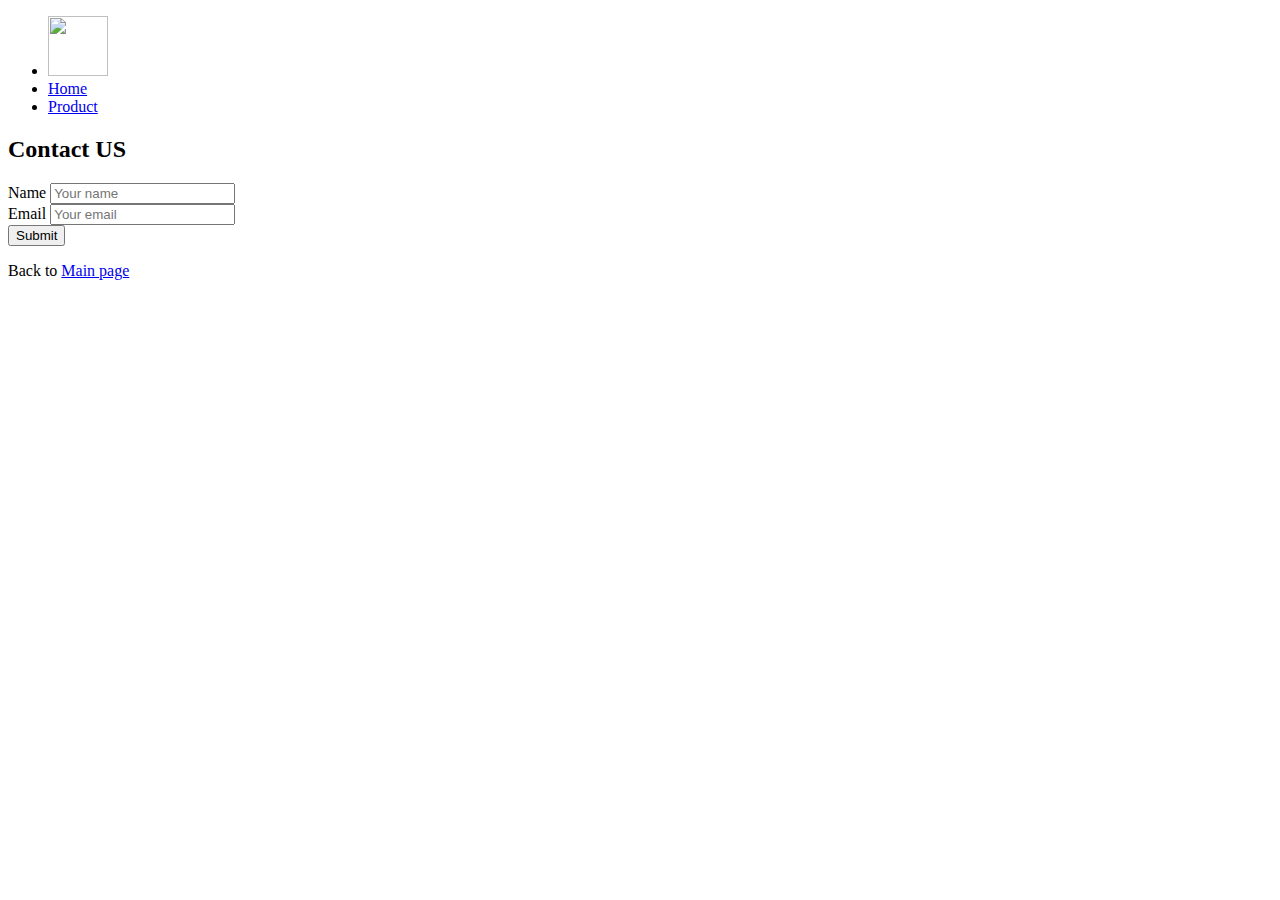
==== contact.html @ 1c43f80a "Merge pull request #1 from ZiaXDev/master" ====
<!DOCTYPE html>
<html lang="en">

<head>
  <meta charset="UTF-8" />
  <meta name="viewport" content="width=device-width, initial-scale=1.0, user-scalable=no" />
  <meta http-equiv="X-UA-Compatible" content="ie=edge" />
  <title>Contact us</title>
  <link rel="apple-touch-icon" sizes="180x180" href="assets/fevicon/apple-touch-icon.png">
  <link rel="icon" type="image/png" sizes="32x32" href="assets/fevicon/favicon-32x32.png">
  <link rel="icon" type="image/png" sizes="16x16" href="assets/fevicon/favicon-16x16.png">
  <link rel="manifest" href="assets/fevcon/site.webmanifest">
  <link rel="stylesheet" type="text/css" href="css/contact.css" />
</head>

<body>

  <div id="bar">
    <ul class="navlink">
      <li>
        <a href="#">
            <img src="Assets/Logo/Lucy.png" style="height: 60px;width: 60px;">
        </a>
    </li>
    <li>
        <a href="Home.html" class="menu-item">Home</a>
    </li>
    <li>
        <a href="product.html" class="menu-item">Product</a>
    </li>
    </ul>
  </div>
  <div class="form">
    <h2>Contact US</h2>
    <div class="input">
      <div class="inputBox">
        <label>Name</label>
        <input type="text" name="" placeholder="Your name">
      </div>
      <div class="inputBox">
        <label>Email </label>
        <input type="text" name="" placeholder="Your email">
      </div>
      <div class="inputBox">
        <input type="submit" name="" value="Submit">
      </div>
    </div>
    <p class="forget">Back to <a href="index.html">Main page</a></p>
  </div>
</body>

</html>
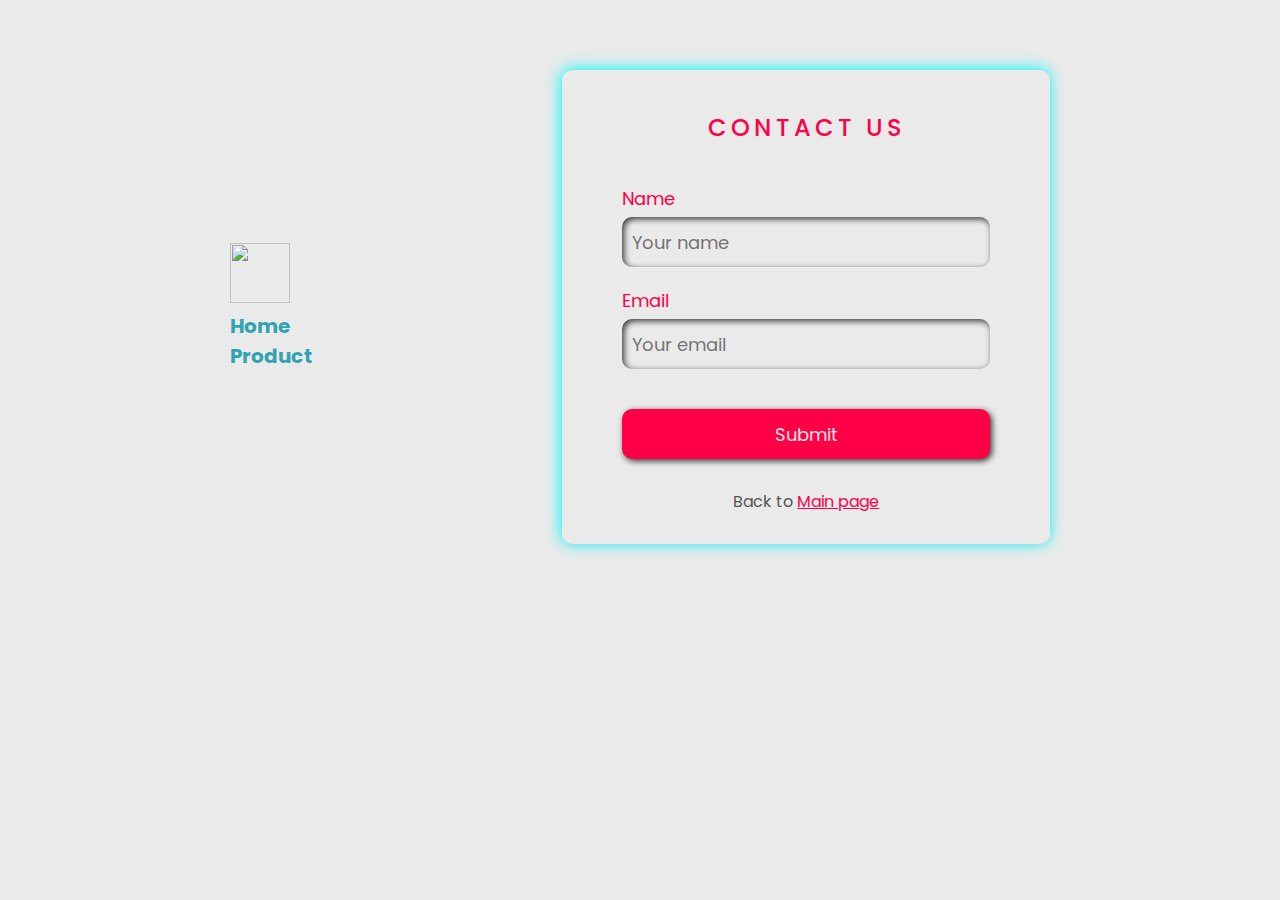
==== commit 16422298: "Added a smooth transition for the card" ====
--- a/contact.html
+++ b/contact.html
@@ -10,26 +10,28 @@
   <link rel="icon" type="image/png" sizes="32x32" href="assets/fevicon/favicon-32x32.png">
   <link rel="icon" type="image/png" sizes="16x16" href="assets/fevicon/favicon-16x16.png">
   <link rel="manifest" href="assets/fevcon/site.webmanifest">
-  <link rel="stylesheet" type="text/css" href="css/contact.css" />
+  <link rel="stylesheet" type="text/css" href="CSS/contact.css" />
 </head>
 
 <body>
+<div class="main-body">
 
   <div id="bar">
     <ul class="navlink">
       <li>
-        <a href="#">
+        <a href="index.html">
             <img src="Assets/Logo/Lucy.png" style="height: 60px;width: 60px;">
         </a>
     </li>
     <li>
-        <a href="Home.html" class="menu-item">Home</a>
+        <a href="home.html" class="menu-item">Home</a>
     </li>
     <li>
         <a href="product.html" class="menu-item">Product</a>
     </li>
     </ul>
   </div>
+
   <div class="form">
     <h2>Contact US</h2>
     <div class="input">
@@ -47,6 +49,9 @@
     </div>
     <p class="forget">Back to <a href="index.html">Main page</a></p>
   </div>
+
+</div>
+
 </body>
 
 </html>
--- a/CSS/contact.css
+++ b/CSS/contact.css
@@ -0,0 +1,123 @@
+@import url('https://fonts.googleapis.com/css?family=Poppins:400,500,600,700,800,900&display=swap');
+
+* {
+  margin: 0;
+  padding: 0;
+  box-sizing: border-box;
+  font-family: 'Poppins', sans-serif;
+}
+
+body {
+  background: #eaeaea;
+}
+
+.main-body{
+  padding-top: 50px;
+  display: flex;
+  align-items: center;
+  justify-content:space-evenly;
+  margin: auto;
+  flex-wrap: wrap;
+}
+.main-body div{
+  margin:20px;
+}
+  /* 
+  #bar{
+    position: absolute;
+    left: 205px;
+  } */
+#bar .navlink{
+  list-style: none;
+}
+#bar .navlink li{
+  font-weight: bold;
+}
+#bar .navlink li a{
+  text-decoration: none;
+  color: #32a3b3;
+  font-size: 20px;
+}
+#bar .navlink li a:hover{
+  color:#ff0047;
+}
+
+.form {
+  max-width: 100%;
+  padding: 40px 20px 30px;
+  background: #eaeaea;
+  border-radius: 10px;
+  text-align: center;
+  box-shadow: -1px -1px 16px rgba(0, 255, 255, 1), 1px 1px 6px rgba(86, 44, 201, 0.1);
+}
+
+.form h2 {
+  color: #ff0047;
+  font-weight: 500;
+  text-transform: uppercase;
+  letter-spacing: 4px;
+}
+
+.form .input {
+  text-align: left;
+  margin-top: 40px;
+}
+
+.form .input .inputBox {
+  margin-top: 20px;
+}
+
+.form .input .inputBox label {
+  display: block;
+  color: #ff0047;
+  margin-bottom: 5px;
+  font-size: 18px;
+}
+
+.form .input .inputBox input {
+  width: 100%;
+  height: 50px;
+  background: #eaeaea;
+  border: none;
+  outline: none;
+  border-radius: 10px;
+  padding: 5px 10px;
+  color: rgba(0, 255, 255, 1);;
+  font-size: 18px;
+  color: #03a9f4;
+  box-shadow: inset -2px -2px 6px rgba(255, 255, 255, 0.1), inset 2px 2px 6px rgba(0, 0, 0, 0.8);
+}
+
+.form .input .inputBox input[type="submit"] {
+  background:#ff0047;
+  color:#eaeaea;
+  margin-top: 20px;
+  box-shadow: -2px -2px 6px rgba(255, 255, 255, 0.1), 2px 2px 6px rgba(0, 0, 0, 0.8);
+  cursor:pointer;
+}
+.form .input .inputBox input[type="submit"]:hover {
+  background:#eaeaea;
+  color:#03a9f4;
+  margin-top: 20px;
+  box-shadow: -2px -2px 6px rgba(255, 255, 255, 0.1), 2px 2px 6px rgba(0, 0, 0, 0.8);
+}
+
+.form .input .inputBox input[type="submit"]:active {
+  color: #006c9c;
+  margin-top: 20px;
+  box-shadow: inset -2px -2px 6px rgba(255, 255, 255, 0.1), inset 2px 2px 6px rgba(0, 0, 0, 0.8);
+}
+
+.form .input .inputBox input[type="submit"]::placeholder {
+  color: rgb(107, 102, 102);
+  font-size: 16px;
+}
+
+.forget {
+  margin-top: 30px;
+  color: #555;
+}
+
+.forget a {
+  color: #ff0047;
+}
